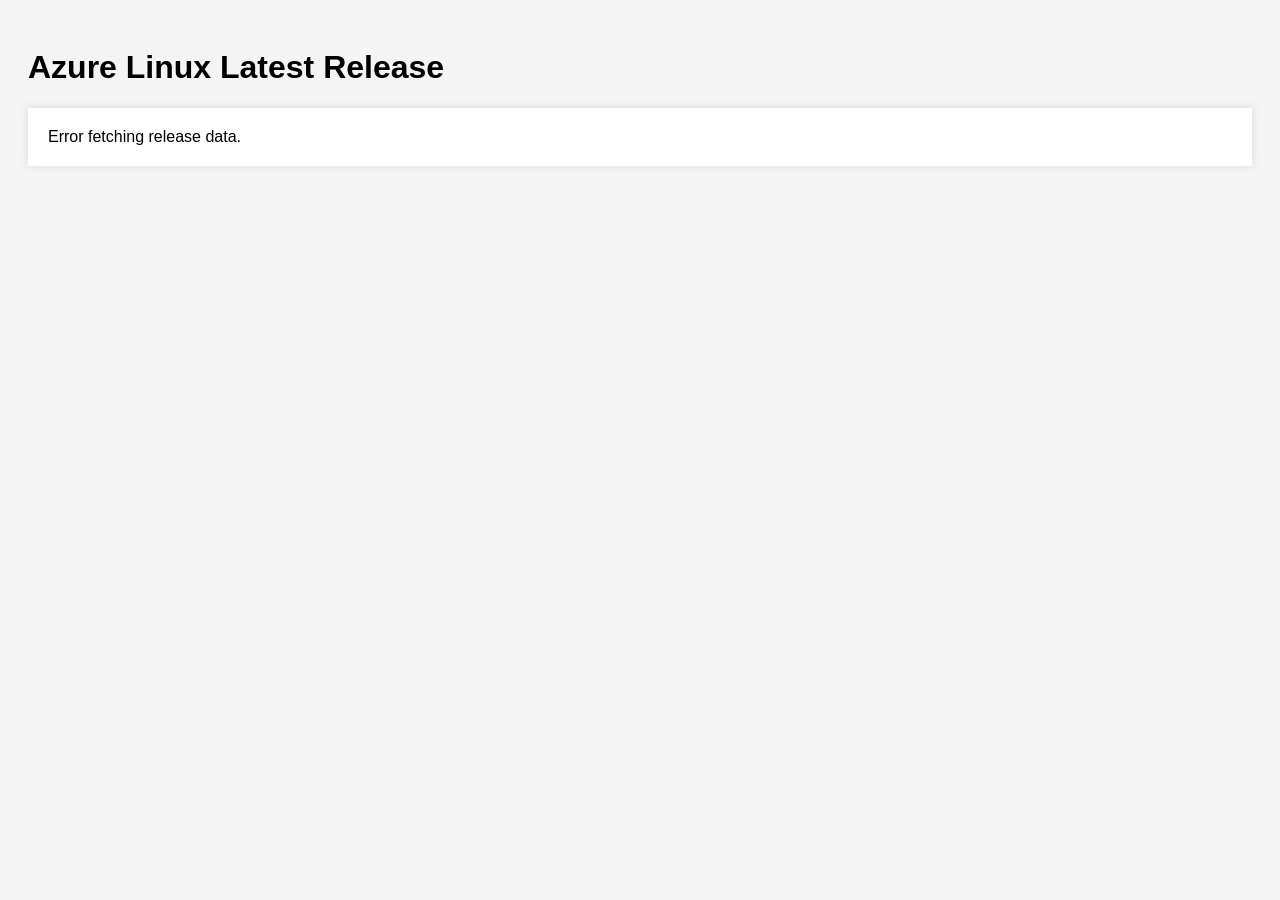
==== Chrome Extension/index.html @ b01ba5d2 "Update script" ====
<!DOCTYPE html>
<html lang="en">
<head>
    <meta charset="UTF-8">
    <meta name="viewport" content="width=device-width, initial-scale=1.0">
    <title>Azure Linux Releases</title>
    <style>
        body {
            font-family: Arial, sans-serif;
            padding: 20px;
            background-color: #f4f4f4;
        }
        #release {
            background: #fff;
            padding: 20px;
            margin-top: 20px;
            box-shadow: 0 0 10px rgba(0, 0, 0, 0.1);
        }
    </style>
</head>
<body>
    <h1>Azure Linux Latest Release</h1>
    <div id="release">
        Loading latest release...
    </div>

    <script>
        async function fetchLatestRelease() {
            try {
                const response = await fetch('https://api.github.com/repos/microsoft/azurelinux/releases/latest');
                const releaseData = await response.json();
                const release = await fetch(releaseData.url);
                const releaseInfo = await release.json();

                const formattedDate = formatDate(new Date(releaseInfo.published_at));
                document.getElementById('release').innerHTML = `
                    <h2>${releaseInfo.name}</h2>
                    <p>Published at: ${formattedDate}</p>
                    <!-- ${formatDescription(releaseInfo.body)} --!>
                    <a href="${releaseInfo.html_url}" target="_blank">View on GitHub</a>
                `;
            } catch (error) {
                document.getElementById('release').innerHTML = 'Error fetching release data.';
            }
        }

        function formatDate(date) {
            const day = String(date.getDate()).padStart(2, '0');
            const month = String(date.getMonth() + 1).padStart(2, '0');
            const year = date.getFullYear();
            return `${day}/${month}/${year}`;
        }

        function formatDescription(description) {
            description = description.replace(/\n/g, '<br>');
            description = description.replace(/\* (.+)/g, '<li>$1</li>');
            description = `<ul>${description}</ul>`;
            return description;
        }

        fetchLatestRelease();
    </script>
</body>
</html>
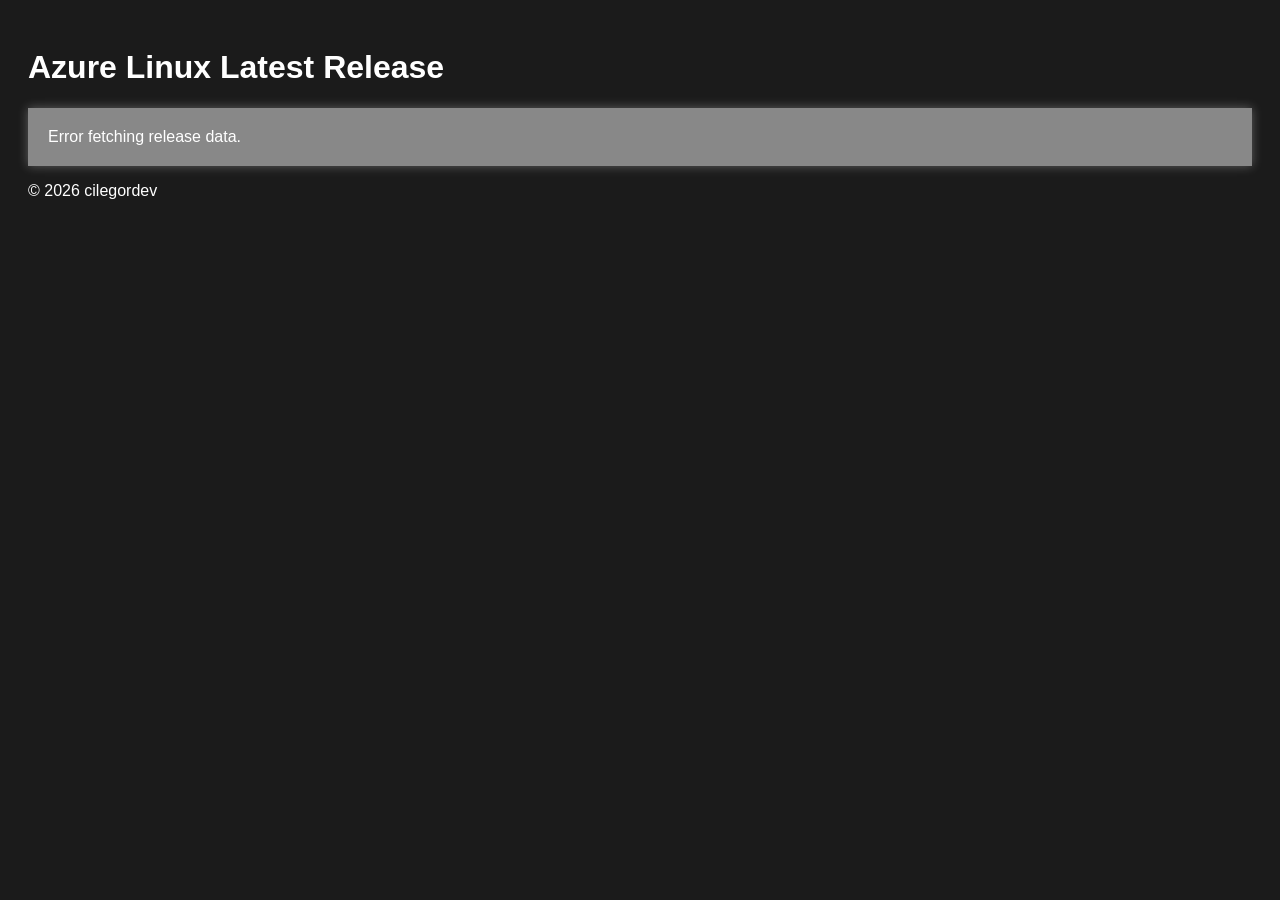
==== commit e689ad21: "update" ====
--- a/Chrome Extension/index.html
+++ b/Chrome Extension/index.html
@@ -1,20 +1,21 @@
 <!DOCTYPE html>
-<html lang="en">
+<html lang="id">
 <head>
     <meta charset="UTF-8">
     <meta name="viewport" content="width=device-width, initial-scale=1.0">
     <title>Azure Linux Releases</title>
     <style>
         body {
-            font-family: Arial, sans-serif;
+            font-family: 'Plus Jakarta Sans', Roboto, sans-serif;
+            color: #ffffff;
             padding: 20px;
-            background-color: #f4f4f4;
+            background-color: #1b1b1b;
         }
         #release {
-            background: #fff;
+            background: #888888;
             padding: 20px;
             margin-top: 20px;
-            box-shadow: 0 0 10px rgba(0, 0, 0, 0.1);
+            box-shadow: 0 0 10px rgba(255, 255, 255, 0.3);
         }
     </style>
 </head>
@@ -23,32 +24,63 @@
     <div id="release">
         Loading latest release...
     </div>
-
     <script>
         async function fetchLatestRelease() {
             try {
-                const response = await fetch('https://api.github.com/repos/microsoft/azurelinux/releases/latest');
-                const releaseData = await response.json();
-                const release = await fetch(releaseData.url);
-                const releaseInfo = await release.json();
+                const response = await fetch('https://api.github.com/repos/microsoft/azurelinux/releases');
+                const releases = await response.json();
 
-                const formattedDate = formatDate(new Date(releaseInfo.published_at));
-                document.getElementById('release').innerHTML = `
-                    <h2>${releaseInfo.name}</h2>
-                    <p>Published at: ${formattedDate}</p>
-                    <!-- ${formatDescription(releaseInfo.body)} --!>
-                    <a href="${releaseInfo.html_url}" target="_blank">View on GitHub</a>
-                `;
+                console.log('Releases:', releases);
+
+                let latestRelease = null;
+                let latestPrerelease = null;
+
+                releases.forEach(release => {
+                    console.log('Release:', release);
+
+                    if (!release.draft) {
+                        if (release.prerelease) {
+                            if (!latestPrerelease || new Date(release.published_at) > new Date(latestPrerelease.published_at)) {
+                                latestPrerelease = release;
+                            }
+                        } else {
+                            if (!latestRelease || new Date(release.published_at) > new Date(latestRelease.published_at)) {
+                                latestRelease = release;
+                            }
+                        }
+                    }
+                });
+
+                const finalRelease = latestPrerelease && new Date(latestPrerelease.published_at) > new Date(latestRelease.published_at)
+                    ? latestPrerelease
+                    : latestRelease;
+
+                console.log('Final Release:', finalRelease);
+
+                if (finalRelease) {
+                    const formattedDate = formatDate(new Date(finalRelease.published_at));
+                    document.getElementById('release').innerHTML = `
+                        <h2>Version: ${finalRelease.name || finalRelease.tag_name}</h2>
+                        <p>Published at: ${formattedDate}</p>
+                        <!-- <p>Description: ${formatDescription(finalRelease.body)}</p> -->
+                        <a href="${finalRelease.html_url}" target="_blank">View on GitHub</a>
+                        <br></br>
+                    `;
+                } else {
+                    document.getElementById('release').innerHTML = 'No releases found.';
+                }
             } catch (error) {
+                console.error('Error fetching release data:', error);
                 document.getElementById('release').innerHTML = 'Error fetching release data.';
             }
         }
 
         function formatDate(date) {
             const day = String(date.getDate()).padStart(2, '0');
-            const month = String(date.getMonth() + 1).padStart(2, '0');
+            const monthNames = ["January", "February", "March", "April", "May", "June", "July", "August", "September", "October", "November", "December"];
+            const month = monthNames[date.getMonth()];
             const year = date.getFullYear();
-            return `${day}/${month}/${year}`;
+            return `${day} ${month} ${year}`;
         }
 
         function formatDescription(description) {
@@ -60,5 +92,9 @@
 
         fetchLatestRelease();
     </script>
+    <p>© <span id="currentYear"></span> cilegordev</p>
+    <script>
+        document.getElementById('currentYear').textContent = new Date().getFullYear();
+    </script>
 </body>
 </html>
